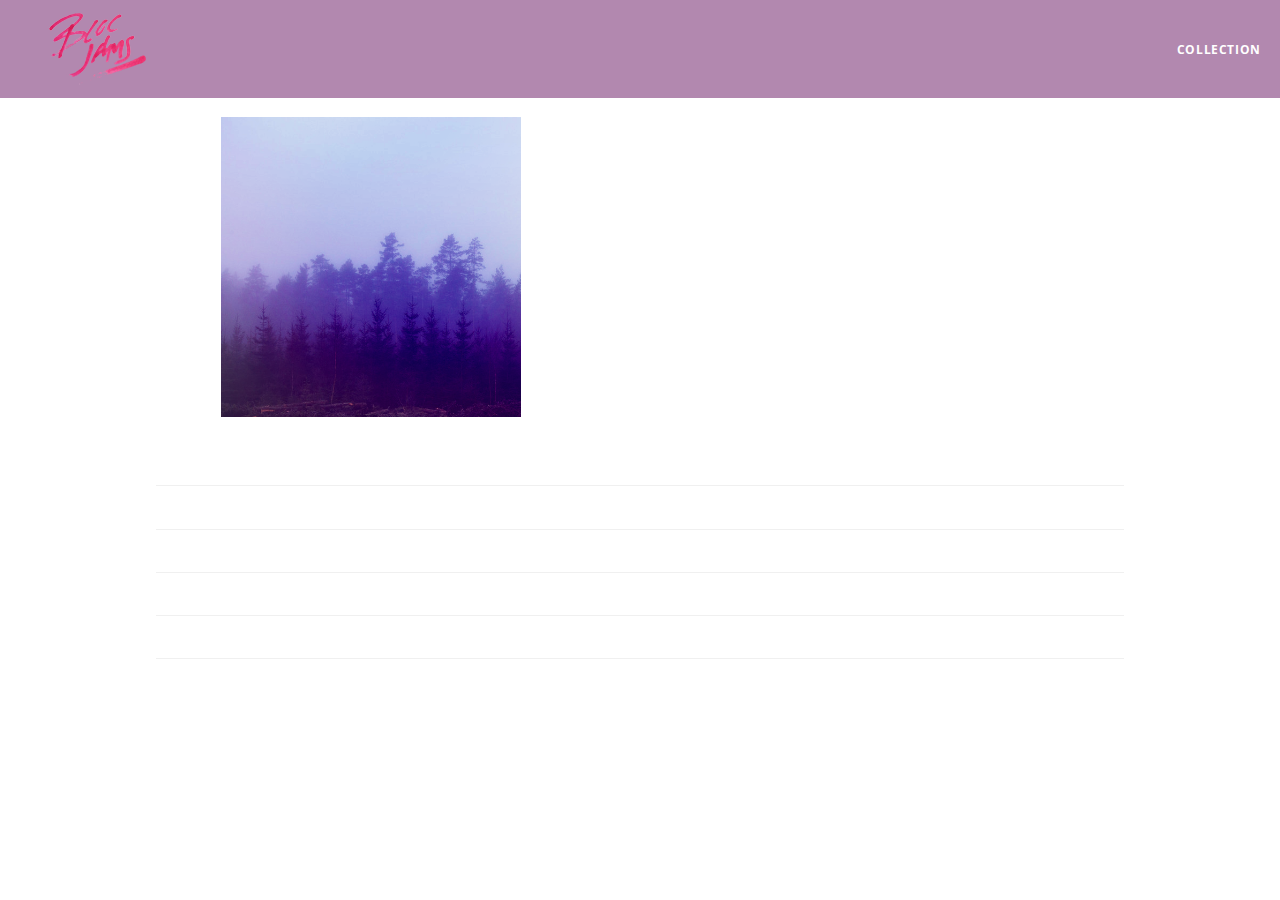
==== album.html @ dbd8aced "add album view" ====
<!DOCTYPE html>
<html>
  <head>
    <title>Bloc Jams</title>
    <meta name="viewport" content="width=device-width, initial-scale=1">
    <link rel="stylesheet" type="text/css" href="http://fonts.googleapis.com/css?family=Open+Sans:400,800,600,700,300">
    <link rel="stylesheet" type="text/css" href="http://code.ionicframework.com/ionicons/2.0.1/css/ionicons.min.css">
    <link rel="stylesheet" type="text/css" href="styles/normalize.css">
    <link rel="stylesheet" type="text/css" href="styles/main.css">
    <link rel="stylesheet" type="text/css" href="styles/album.css">
  </head>
  <body class="album">
    <nav class="navbar"><!-- nav bar -->
      <a href="index.html" class="logo">
        <img src="images/bloc_jams_logo.png" alt="bloc jams logo">
      </a>
      <div class="links-container">
        <a href="collection.html" class="navbar-link">collection</a>
      </div>
    </nav>

    <main class="album-view container narrow">
      <section class="clearfix">
        <div class="column half">
          <img src="images/album_covers/01.png" class="album-cover-art">
        </div>
        <div class="album-view-details column half">
          <h2 class="album-view-title">The Colors</h2>
          <h3 class="album-view-artist">Pablo Picasso</h3>
          <h5 class="album-view-release-info">1909 Spanish  Records</h5>
        </div>
      </section>

      <table class="album-view-song-list">
        <tr class="album-view-song-item">
          <td class="song-item-number">1</td>
          <td class="song-item-title">Blue</td>
          <td class="song-item-duration">X:XX</td>
        </tr>
        <tr class="album-view-song-item">
          <td class="song-item-number">2</td>
          <td class="song-item-title">Red</td>
          <td class="song-item-duration">X:XX</td>
        </tr>
        <tr class="album-view-song-item">
          <td class="song-item-number">3</td>
          <td class="song-item-title">Green</td>
          <td class="song-item-duration">X:XX</td>
        </tr>
        <tr class="album-view-song-item">
          <td class="song-item-number">4</td>
          <td class="song-item-title">Purple</td>
          <td class="song-item-duration">X:XX</td>
        </tr>
        <tr class="album-view-song-item">
          <td class="song-item-number">5</td>
          <td class="song-item-title">Black</td>
          <td class="song-item-duration">X:XX</td>
        </tr>
      </table>
    </main>

  </body>
</html>
---- styles/main.css ----
*, *::before, *::after {
  -moz-box-sizing: border-box;
  -webkit-box-sizing: border-box;
  box-sizing: border-box;
}

html {
  height: 100%; /* make sure our HTML takes up 100% of the browser window */
  font-size: 100%;
}

body {
  font-family: 'Open Sans';
  color: white;
  min-height: 100%; /* height of the body must be at least 100% of the window */
}

.navbar {
  position: relative;
  padding: 0.5rem;
  /* #1 */
  background-color: rgba(101, 18, 95, 0.5);
  /* #2 */
  z-index: 1;
}

.navbar .logo {
  position: relative;
  left: 2rem;
  cursor: pointer; /* produces the finger-pionter icon when you hover over the logo */
}

.navbar .links-container {
  display: table;
  position: absolute;
  top: 0;
  right: 0;
  height: 100px;
  color: white;
}

.links-container .navbar-link {
  display: table-cell;
  position: relative;
  height: 100%;
  padding-left: 1rem;
  padding-right: 1rem;
  /* #3 */
  vertical-align: middle;
  color: white;
  font-size: 0.625em;
  letter-spacing: 0.05em;
  font-weight: 700;
  text-transform: uppercase;
  /* #4 */
  text-decoration: none;
  cursor: pointer;
}

/* #5 */
.links-container .navbar-link:hover {
  color: rgb(233, 50, 117);
}

.links-container .navbar-link:active {
  background-color: white;
}

.hero-content {
  position: relative;
  min-height: 600px;
  background-image: url(../images/bloc_jams_bg.jpg);
  background-repeat: no-repeat;
  background-position: center center;
  background-size: cover;
}

.hero-content .hero-title {
  position: absolute;
  top: 40%;
  -webkit-transform: translateY(-50%);
  -moz-transform: translateY(-50%);
  -ms-transform: translateY(-50%);
  transform: translateY(-50%);
  width: 100%;
  text-align: center;
  font-size: 4rem;
  font-weight: 300;
  text-transform: uppercase;
  letter-spacing: 0.5rem;
  text-shadow: 1px 1px 0px rgb(58, 23, 63);
}

.point .point-title {
  font-size: 1.25rem;
}

.ion-music-note,
.ion-radio-waves,
.ion-iphone {
  color: rgb(233, 50, 117);
  font-size: 5rem;
}

.container {
  margin: 0 auto;
  max-width: 64rem;
}

.container.narrow {
  max-width: 56em;
}

@media (min-width: 640px) {
    html {font-size: 112%;}
    .column {
      float: left;
      padding-left: 1rem;
      padding-right: 1rem;
    }
    .column.full { width: 100%;}
    .column.two-thirds {width: 66.7%;}
    .column.half {width: 50%;}
    .column.third {width: 33.3%;}
    .column.fourth {width: 25%;}
    .column.flow-opposite {float: right;}
}

@media (min-width: 1024px) {
    html {font-size: 120%;}
}

.clearfix::before,
.clearfix::after {
  content: " ";
  display: table;
}

.clearfix::after {
  clear: both;
}
---- styles/album.css ----
body.album {
  background-image: url(../images/blurred_backgrounds/blur_bg_3.jpg);
  background-repeat: no-repeat;
  background-attachment: fixed;
  background-position: center center;
  background-size: cover;
}

.album-cover-art {
  position: relative;
  left: 20%;
  margin-top: 1em;
  width: 60%;
}

.album-view-details {
  position: relative;
  top: 1.5em;
  padding: 1em;
}

.album-view-details .album-view-title {
  font-weight: 300;
  font-size: 2em;
}

.album-view-details .album-view-artist {
  font-weight: 300;
  font-size: 1.5em;
}

.album-view-details .album-view-release-info {
  font-weight: 300;
  font-size: 0.75em;
}

.album-view-song-list {
  width: 90%;
  margin: 1.5em auto;
  font-weight: 300;
  font-size: 0.75em;
  border-collapse: collapse;
}

.album-view-song-item {
  height: 3em;
  /* #1 */
  border-bottom: 1px solid rgba(225, 225, 225, 0.5);
}

.song-item-number {
  width: 5%;
}

.song-item-title {
  width: 85%;
}

.song-item-duration {
  width: 5%;
}

/* #2 */
@media (max-width: 640px) and (min-width: 320px) {
  .album-view-details {
    text-align: center;
  }
  .album-view-title {
    margin-top: 0;
  }
}

/* #3 */
@media (max-width: 1024px) and (min-width: 320px) {
  .album-view-song-list {
    position: relative;
    top: 1em;
    width: 80%;
    margin: auto;
  }
}
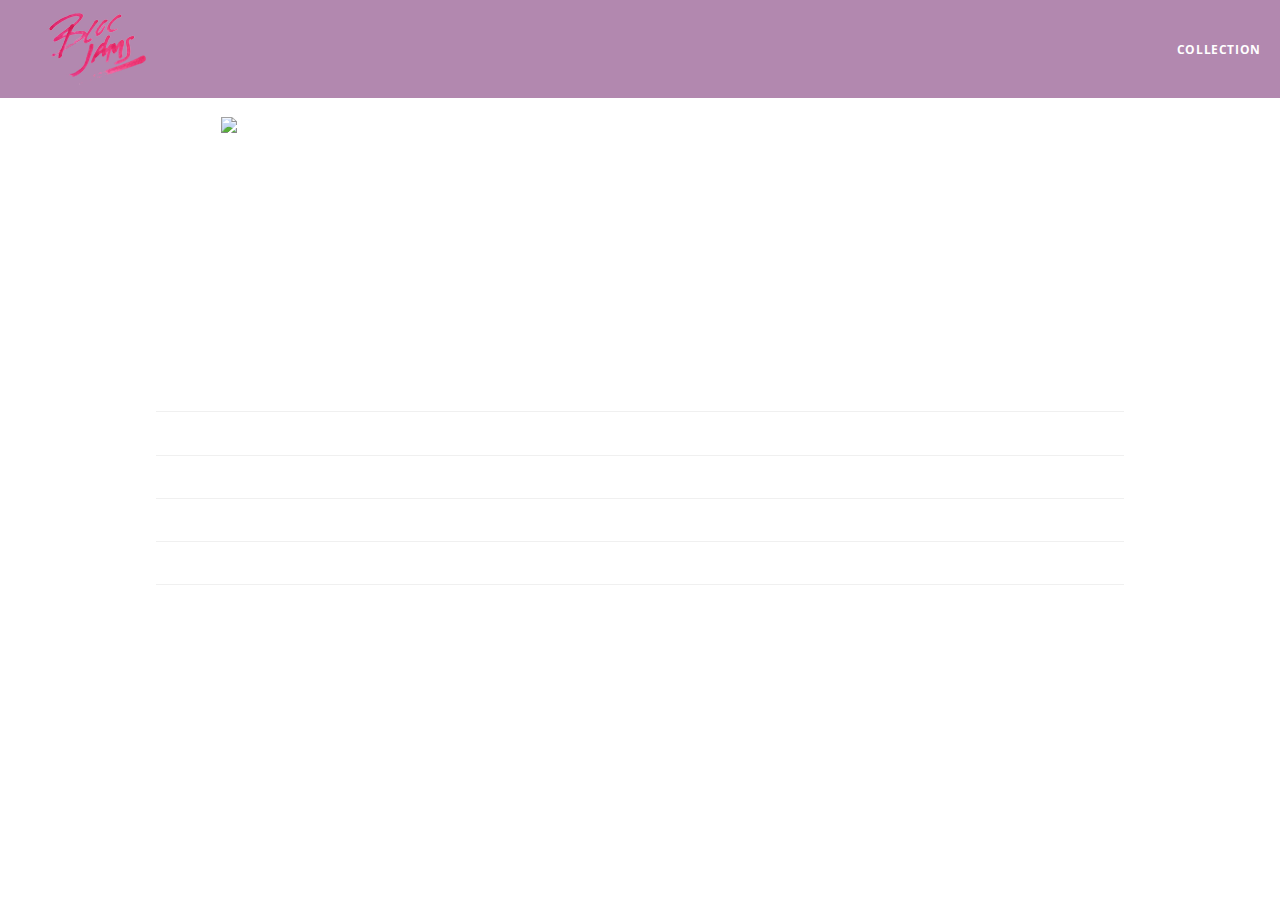
==== commit d31ced20: "ckpt 21 tutorial" ====
--- a/album.html
+++ b/album.html
@@ -32,7 +32,7 @@
       </section>
 
       <table class="album-view-song-list">
-        <tr class="album-view-song-item">
+        <!-- <tr class="album-view-song-item">
           <td class="song-item-number">1</td>
           <td class="song-item-title">Blue</td>
           <td class="song-item-duration">X:XX</td>
@@ -56,9 +56,10 @@
           <td class="song-item-number">5</td>
           <td class="song-item-title">Black</td>
           <td class="song-item-duration">X:XX</td>
-        </tr>
+        </tr> -->
       </table>
     </main>
+    <script src="scripts/album.js"></script>
 
   </body>
 </html>
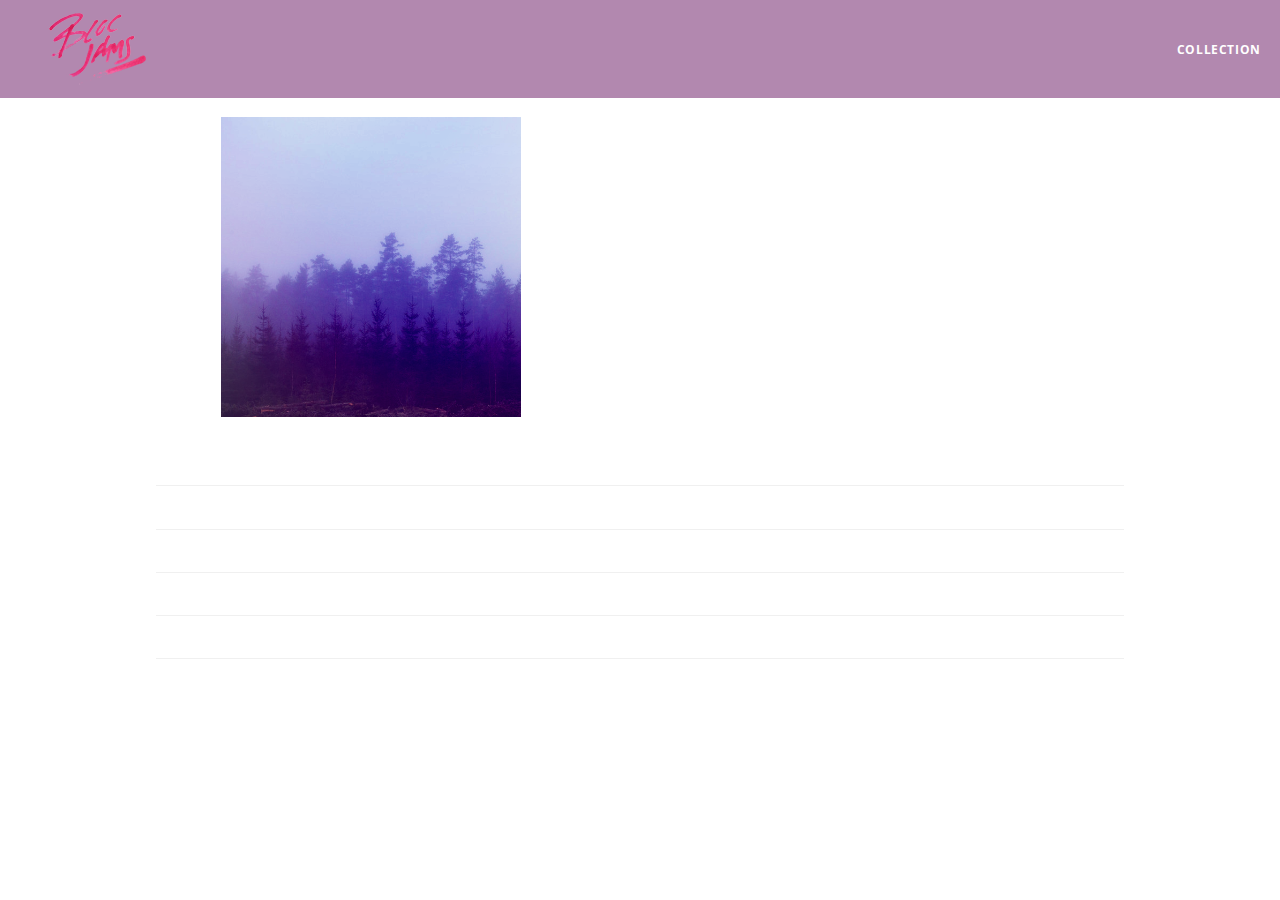
==== commit c69325c1: "update collection and album pages with jQuery" ====
--- a/album.html
+++ b/album.html
@@ -8,6 +8,7 @@
     <link rel="stylesheet" type="text/css" href="styles/normalize.css">
     <link rel="stylesheet" type="text/css" href="styles/main.css">
     <link rel="stylesheet" type="text/css" href="styles/album.css">
+    <link rel="stylesheet" type="text/css" href="styles/player_bar.css">
   </head>
   <body class="album">
     <nav class="navbar"><!-- nav bar -->
@@ -59,6 +60,44 @@
         </tr> -->
       </table>
     </main>
+          <!-- music player bar -->
+          <section class="player-bar">
+             <div class="container">
+                 <div class="control-group main-controls">
+                     <a class="previous">  <!-- previous button -->
+                         <span class="ion-skip-backward"></span>
+                     </a>
+                     <a class="play-pause">  <!-- play pause button -->
+                         <span class="ion-play"></span>
+                     </a>
+                     <a class="next">  <!-- next button -->
+                         <span class="ion-skip-forward"></span>
+                     </a>
+                 </div>
+                 <div class="control-group currently-playing">
+                    <h2 class="song-name">My dumb song</h2>
+                        <div class="seek-control">
+                         <div class="seek-bar">
+                             <div class="fill"></div>
+                             <div class="thumb"></div>
+                         </div>
+                         <div class="current-time">2:30</div>
+                         <div class="total-time">4:45</div>
+                       </div>
+                    <h2 class="artist-song-mobile">My dumb song - Fallout Boy</h2>
+                    <h3 class="artist-name">Fallout Boy</h3>
+                 </div>
+                 <div class="control-group volume">
+                   <span class="ion-volume-high icon"></span>
+                     <div class="seek-bar">
+                         <div class="fill"></div>
+                         <div class="thumb"></div>
+                     </div>
+                 </div>
+             </div>
+           </section>
+
+    <script src="https://code.jquery.com/jquery-2.1.3.min.js"></script> 
     <script src="scripts/album.js"></script>
 
   </body>
--- a/styles/album.css
+++ b/styles/album.css
@@ -50,6 +50,7 @@
 
 .song-item-number {
   width: 5%;
+  min-width: 30px; /* min-width ensures that there is always room for the play button*/
 }
 
 .song-item-title {
@@ -58,6 +59,28 @@
 
 .song-item-duration {
   width: 5%;
+}
+
+/* play button */
+.album-song-button {
+    text-align: center;
+    font-size: 14px;
+    background-color: white;
+    color: rgb(210, 40, 123);
+    border-radius: 50% 50%;
+    display: inline-block;
+    width: 28px;
+    height: 28px;
+}
+
+.album-song-button:hover {
+    cursor: pointer;
+    color: white;
+    background-color: rgb(210, 40, 123);
+}
+
+.album-song-button span {
+    line-height: 28px;
 }
 
 /* #2 */
